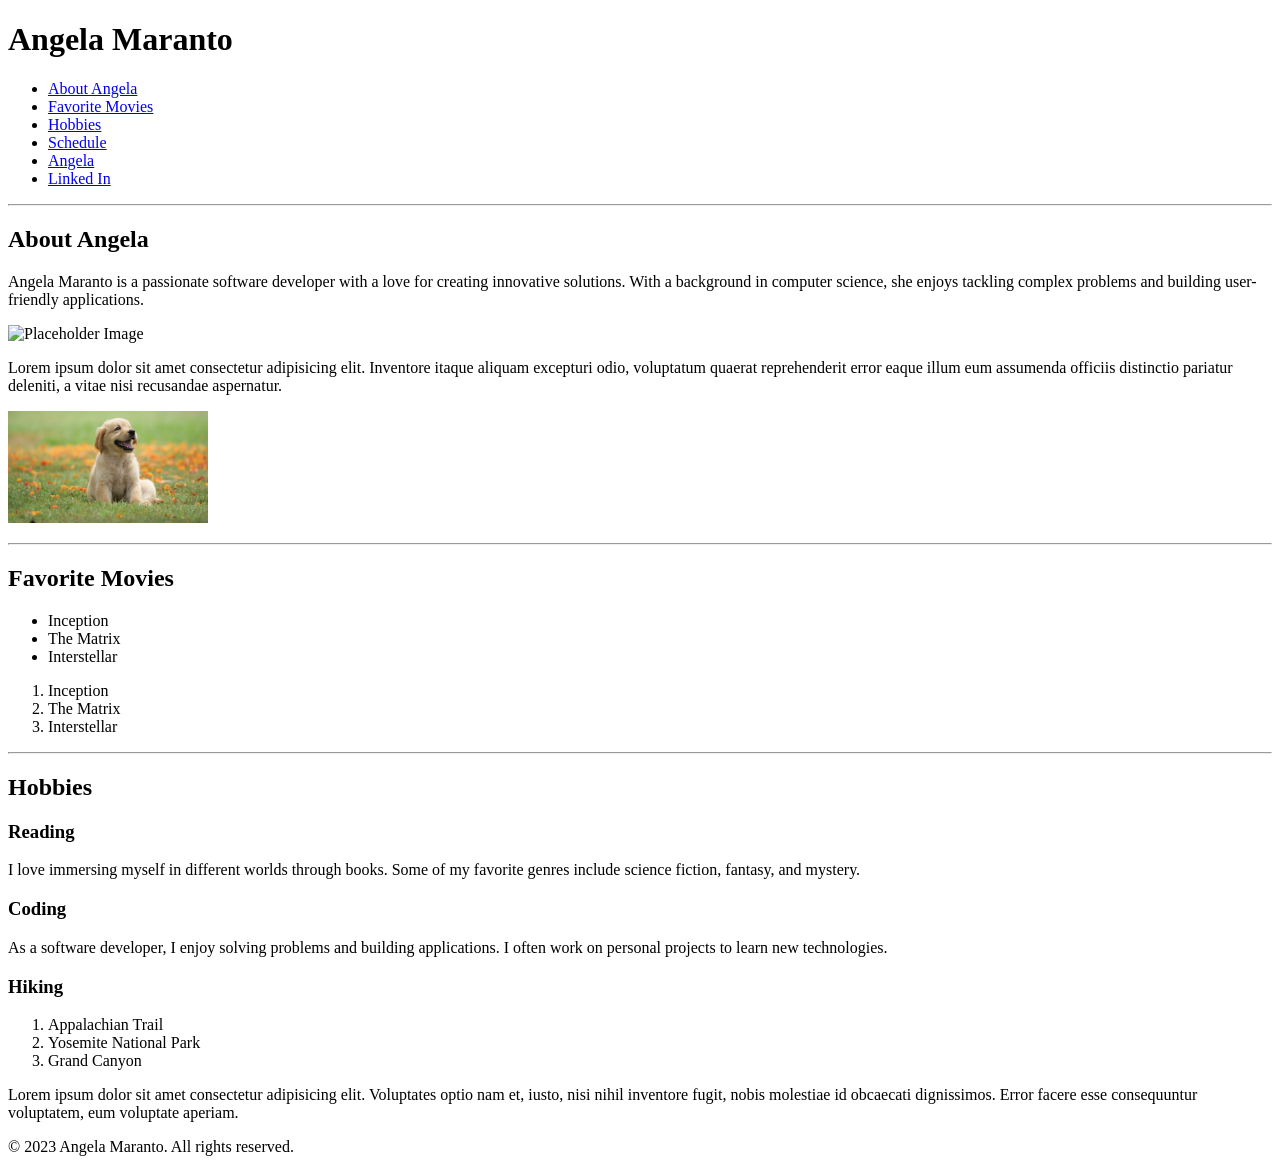
==== index.html @ 6e152a61 "initial commit of index" ====
<!DOCTYPE html>
<html lang="en">
<head>
    <meta charset="UTF-8">
    <meta name="viewport" content="width=device-width, initial-scale=1.0">
    <title>About Angela Maranto</title>
</head>
<body>
    <div class="container">
    <header>
        <h1>Angela Maranto</h1>
    </header>
    <nav>
        <ul>
            <li><a href="#about">About Angela</a></li>
            <li><a href="#movies">Favorite Movies</a></li>
            <li><a href="#hobbies">Hobbies</a></li>
            
            <li><a href="schedule.html" target="_blank" rel="noopener noreferrer">Schedule</a></li>
            <li><a href="about/angela.html" target="_blank" rel="noopener noreferrer">Angela</a></li>
            <li><a href="https://www.linkedin.com/in/angela-maranto/" target="_blank" rel="noopener noreferrer">Linked In</a></li>
        </ul>
    </nav>
    <main>
        <hr />
        <section>
            <h2 id="about">About Angela</h2>
            <p>Angela Maranto is a passionate software developer with a love for creating innovative solutions. With a background in computer science, she enjoys tackling complex problems and building user-friendly applications.</p>
            <p>
                <img src="https://placehold.co/200" alt="Placeholder Image" />    
            </p>
            <p>Lorem ipsum dolor sit amet consectetur adipisicing elit. Inventore itaque aliquam excepturi odio, voluptatum quaerat reprehenderit error eaque illum eum assumenda officiis distinctio pariatur deleniti, a vitae nisi recusandae aspernatur.</p>
            <p>
                <img src="Images/puppy.avif" 
                alt="Dog Picture" 
                width="200px" 
                title="Dog"
            />
            </p>
        </section>
        <section>
             <hr />
            <h2 id="movies" >Favorite Movies</h2>
            <ul>
                <li>Inception</li>
                <li>The Matrix</li>
                <li>Interstellar</li>
            </ul>

            <ol>
                <li>Inception</li>
                <li>The Matrix</li>
                <li>Interstellar</li>
            </ol>

        </section>
         <hr />
        <section>
            <h2 id="hobbies">Hobbies</h2>
                <h3>Reading</h3>
                <p>I love immersing myself in different worlds through books. Some of my favorite genres include science fiction, fantasy, and mystery.</p>
                <h3>Coding</h3>
                <p>As a software developer, I enjoy solving problems and building applications. I often work on personal projects to learn new technologies.</p>
                <h3>Hiking </h3>
                <ol>
                    <li>Appalachian Trail</li>
                    <li>Yosemite National Park</li>
                    <li>Grand Canyon</li>
                </ol>
        </section>

        <p>Lorem ipsum dolor sit amet consectetur adipisicing elit. Voluptates optio nam et, iusto, nisi nihil inventore fugit, nobis molestiae id obcaecati dignissimos. Error facere esse consequuntur voluptatem, eum voluptate aperiam.</p>
    </main>
    <footer>
        <p>&copy; 2023 Angela Maranto. All rights reserved.</p>
    </footer>
    </div>
</body>
</html>
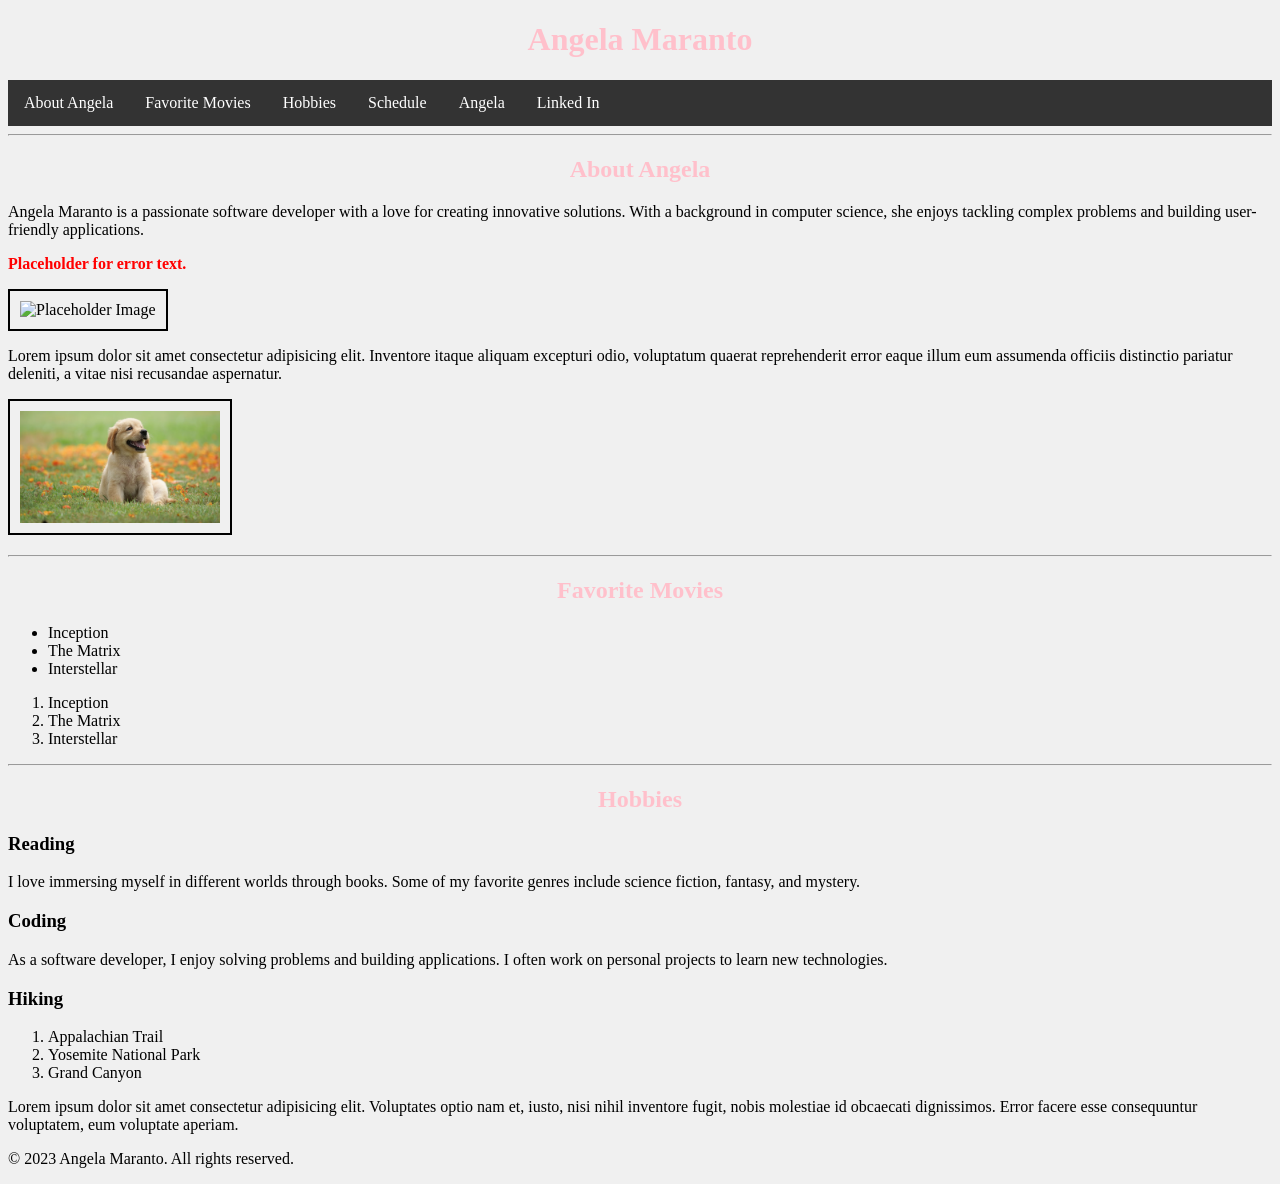
==== commit ff03d039: "Css styling" ====
--- a/index.html
+++ b/index.html
@@ -4,6 +4,7 @@
     <meta charset="UTF-8">
     <meta name="viewport" content="width=device-width, initial-scale=1.0">
     <title>About Angela Maranto</title>
+    <link rel="stylesheet" type="text/css" href="css/stylesheet.css">
 </head>
 <body>
     <div class="container">
@@ -11,7 +12,7 @@
         <h1>Angela Maranto</h1>
     </header>
     <nav>
-        <ul>
+        <ul class="nav">
             <li><a href="#about">About Angela</a></li>
             <li><a href="#movies">Favorite Movies</a></li>
             <li><a href="#hobbies">Hobbies</a></li>
@@ -26,6 +27,9 @@
         <section>
             <h2 id="about">About Angela</h2>
             <p>Angela Maranto is a passionate software developer with a love for creating innovative solutions. With a background in computer science, she enjoys tackling complex problems and building user-friendly applications.</p>
+            <p>
+                <span class="error">Placeholder for error text.</span>
+            </p>
             <p>
                 <img src="https://placehold.co/200" alt="Placeholder Image" />    
             </p>
--- a/css/stylesheet.css
+++ b/css/stylesheet.css
@@ -0,0 +1,129 @@
+body{background-color: #f0f0f0;
+}
+
+h1 {
+    color: pink;
+    text-align: center;
+}
+
+h2 {color: pink;
+    text-align: center;
+}
+
+img {border: 2px solid black;
+    padding: 10px;}
+
+a:link {
+    color: blue;
+}
+
+a:visited {
+    color: pink;
+}
+
+a:hover {
+    color: darkblue;
+    text-decoration: underline;
+}
+
+a:active {
+    color: darkblue;
+    text-decoration: underline;
+}
+
+#container {
+    width: 80%;
+    margin: 0 auto;
+    background-color: white;
+    padding: 20px;
+    border: 1px solid green;
+}
+
+.error {
+    color: red;
+    font-weight: bold;
+}
+
+caption {
+    font-style: italic;
+    margin-bottom: 10px;
+    text-align: right;
+}
+
+table {
+    border: 1px solid #000;
+    border-collapse: collapse;
+    width: 80%; /* 80% of the available width */
+    margin: 20px auto; /* Center the table and add vertical spacing */
+}
+
+thead {
+    background-color: #f2f2f2;
+}
+
+th, 
+td {
+    border: 1px solid #000;
+    padding: 8px;
+}
+
+table {
+        border-collapse: collapse; 
+        width: 80%; /* 80% of the available width */
+      }
+
+      th,
+      td {
+        text-align: left;
+        padding: 8px;
+        border-bottom: 1px solid #ddd; /* Adds horizontal dividers */
+      }
+
+      /* Alternating row colors for the table body */
+      tbody tr:nth-child(even) {
+        background-color: #f2f2f2; /* Light grey background for even rows */
+      }
+
+      tbody tr:nth-child(odd) {
+        background-color: #ffffff; /* White background for odd rows (optional, good practice) */
+      }
+
+      /* Hover effect for all table body rows */
+      tbody tr:hover {
+        background-color: #ddd; /* A different, distinct background color on hover */
+        cursor: pointer; /* Changes the cursor to a pointer to indicate interactivity */
+      }
+
+      th {
+        background-color: #4caf50; /* Green background for header cells */
+        color: white; /* White text for header cells */
+      }
+
+      caption {
+        font-weight: bold;
+        margin-bottom: 8px;
+      }
+
+      ul.nav{
+        list-style-type: none;
+        margin: 0;
+        padding: 0;
+        overflow: hidden;
+        background-color: #333333;
+      }
+
+      ul.nav li {
+        float: left;
+      }
+
+      ul.nav li a:link, ul.nav li a:visited {
+        display: block;
+        color: white;
+        text-align: center;
+        padding: 14px 16px;
+        text-decoration: none;
+    }
+
+    ul.nav li a:hover {
+        background-color: #111111;
+    }
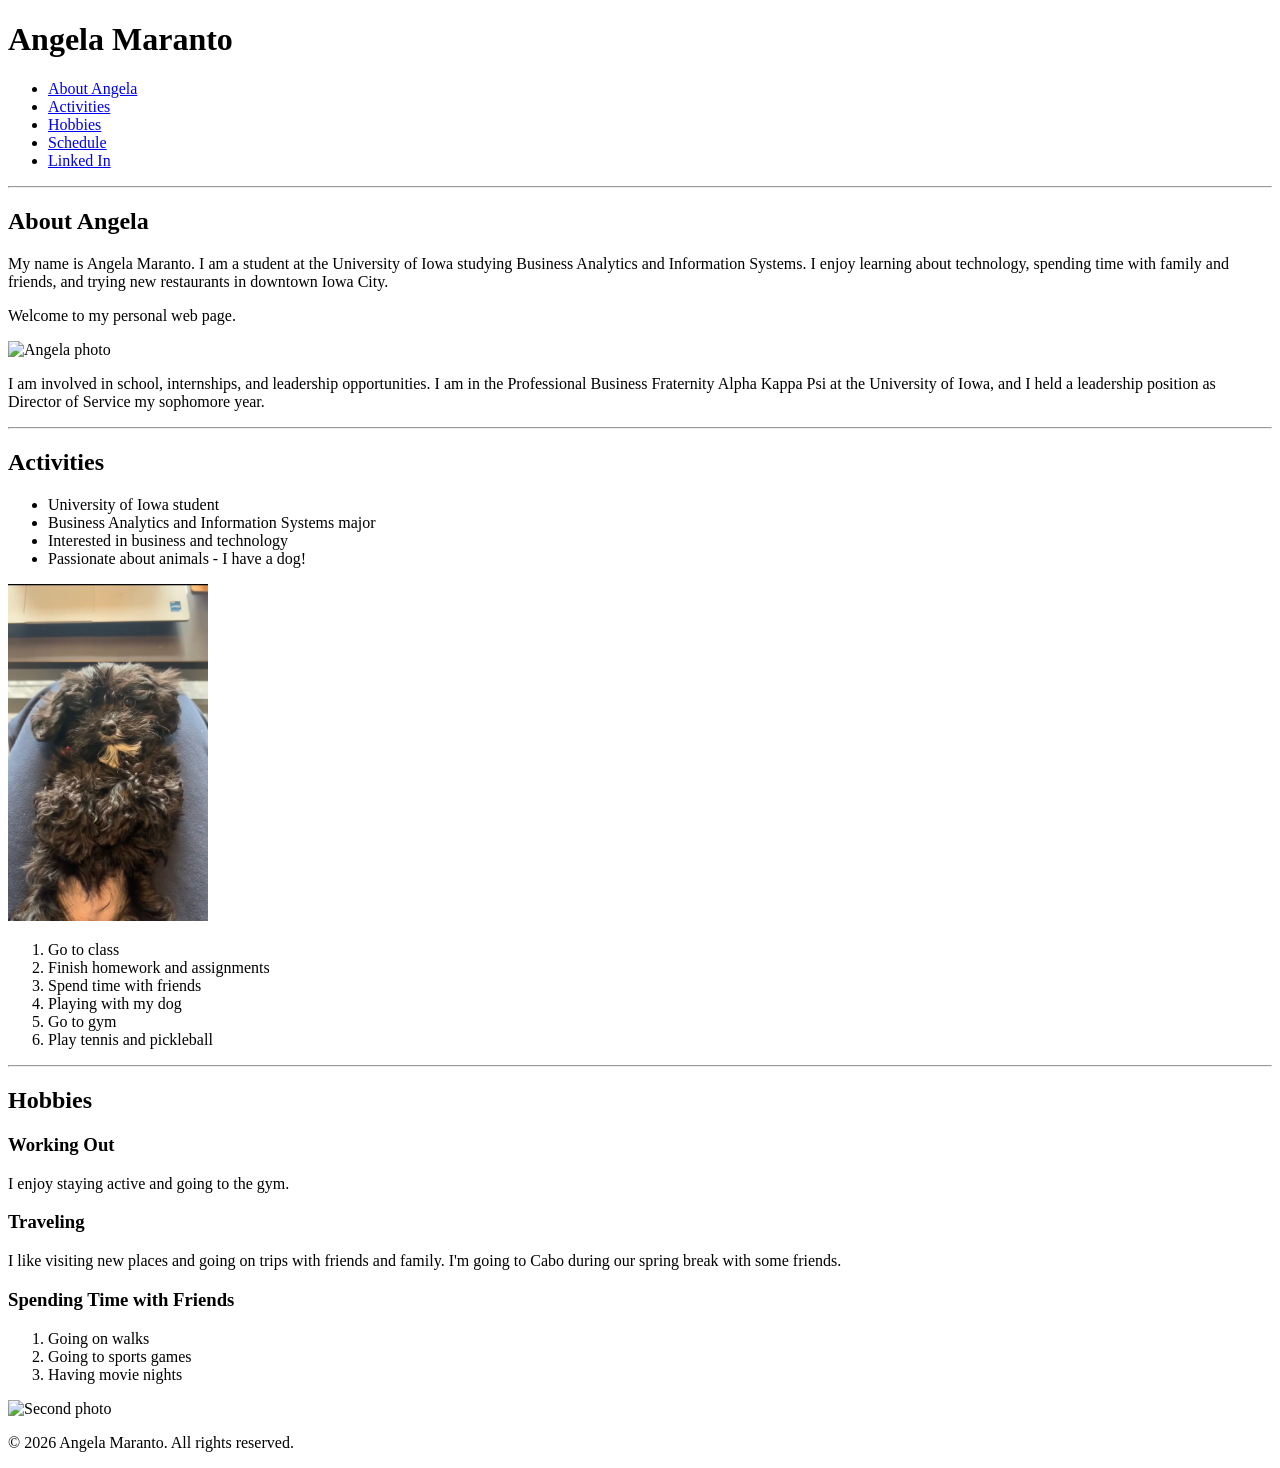
==== commit 44de3096: "Update index page with navigation and about content while deleting information that I did not need t" ====
--- a/index.html
+++ b/index.html
@@ -4,80 +4,86 @@
     <meta charset="UTF-8">
     <meta name="viewport" content="width=device-width, initial-scale=1.0">
     <title>About Angela Maranto</title>
-    <link rel="stylesheet" type="text/css" href="css/stylesheet.css">
+    <link rel="stylesheet" type="text/css" href="style/stylesheet.css">
 </head>
 <body>
-    <div class="container">
-    <header>
-        <h1>Angela Maranto</h1>
-    </header>
-    <nav>
-        <ul class="nav">
-            <li><a href="#about">About Angela</a></li>
-            <li><a href="#movies">Favorite Movies</a></li>
-            <li><a href="#hobbies">Hobbies</a></li>
-            
-            <li><a href="schedule.html" target="_blank" rel="noopener noreferrer">Schedule</a></li>
-            <li><a href="about/angela.html" target="_blank" rel="noopener noreferrer">Angela</a></li>
-            <li><a href="https://www.linkedin.com/in/angela-maranto/" target="_blank" rel="noopener noreferrer">Linked In</a></li>
-        </ul>
-    </nav>
-    <main>
-        <hr />
-        <section>
-            <h2 id="about">About Angela</h2>
-            <p>Angela Maranto is a passionate software developer with a love for creating innovative solutions. With a background in computer science, she enjoys tackling complex problems and building user-friendly applications.</p>
-            <p>
-                <span class="error">Placeholder for error text.</span>
-            </p>
-            <p>
-                <img src="https://placehold.co/200" alt="Placeholder Image" />    
-            </p>
-            <p>Lorem ipsum dolor sit amet consectetur adipisicing elit. Inventore itaque aliquam excepturi odio, voluptatum quaerat reprehenderit error eaque illum eum assumenda officiis distinctio pariatur deleniti, a vitae nisi recusandae aspernatur.</p>
-            <p>
-                <img src="Images/puppy.avif" 
-                alt="Dog Picture" 
-                width="200px" 
-                title="Dog"
-            />
-            </p>
-        </section>
-        <section>
-             <hr />
-            <h2 id="movies" >Favorite Movies</h2>
-            <ul>
-                <li>Inception</li>
-                <li>The Matrix</li>
-                <li>Interstellar</li>
+    <div id="container">
+        <header>
+            <h1>Angela Maranto</h1>
+        </header>
+
+        <nav>
+            <ul class="nav">
+                <li><a href="#about">About Angela</a></li>
+                <li><a href="#activities">Activities</a></li>
+                <li><a href="#hobbies">Hobbies</a></li>
+                <li><a href="schedule.html">Schedule</a></li>
+                <li><a href="https://www.linkedin.com/in/angela-maranto/" target="_blank" rel="noopener noreferrer">Linked In</a></li>
             </ul>
+        </nav>
 
-            <ol>
-                <li>Inception</li>
-                <li>The Matrix</li>
-                <li>Interstellar</li>
-            </ol>
+        <main>
+            <hr />
+            <section>
+                <h2 id="about">About Angela</h2>
+                <p>My name is Angela Maranto. I am a student at the University of Iowa studying Business Analytics and Information Systems. I enjoy learning about technology, spending time with family and friends, and trying new restaurants in downtown Iowa City.</p>
+                <p class="error">Welcome to my personal web page.</p>
+                <p>
+                    <img src="Images/IMG_2315.JPG" alt="Angela photo" width="200" title="Angela" />
+                </p>
+                <p>I am involved in school, internships, and leadership opportunities. I am in the Professional Business Fraternity Alpha Kappa Psi at the University of Iowa, and I held a leadership position as Director of Service my sophomore year.</p>
+            </section>
 
-        </section>
-         <hr />
-        <section>
-            <h2 id="hobbies">Hobbies</h2>
-                <h3>Reading</h3>
-                <p>I love immersing myself in different worlds through books. Some of my favorite genres include science fiction, fantasy, and mystery.</p>
-                <h3>Coding</h3>
-                <p>As a software developer, I enjoy solving problems and building applications. I often work on personal projects to learn new technologies.</p>
-                <h3>Hiking </h3>
+            <section>
+                <hr />
+                <h2 id="activities">Activities</h2>
+                <ul>
+                    <li>University of Iowa student</li>
+                    <li>Business Analytics and Information Systems major</li>
+                    <li>Interested in business and technology</li>
+                    <li>Passionate about animals - I have a dog!</li>
+                </ul>
+
+                 <p>
+                    <img src="Images/IMG_4508.jpg" alt="Second photo" width="200" title="Angela's dog 'Maicy'" />
+                </p>
+
                 <ol>
-                    <li>Appalachian Trail</li>
-                    <li>Yosemite National Park</li>
-                    <li>Grand Canyon</li>
+                    <li>Go to class</li>
+                    <li>Finish homework and assignments</li>
+                    <li>Spend time with friends</li>
+                    <li>Playing with my dog</li>
+                    <li>Go to gym</li>
+                    <li>Play tennis and pickleball</li>
+
                 </ol>
-        </section>
+            </section>
 
-        <p>Lorem ipsum dolor sit amet consectetur adipisicing elit. Voluptates optio nam et, iusto, nisi nihil inventore fugit, nobis molestiae id obcaecati dignissimos. Error facere esse consequuntur voluptatem, eum voluptate aperiam.</p>
-    </main>
-    <footer>
-        <p>&copy; 2023 Angela Maranto. All rights reserved.</p>
-    </footer>
+            <section>
+                <hr />
+                <h2 id="hobbies">Hobbies</h2>
+                <h3>Working Out</h3>
+                <p>I enjoy staying active and going to the gym.</p>
+
+                <h3>Traveling</h3>
+                <p>I like visiting new places and going on trips with friends and family. I'm going to Cabo during our spring break with some friends.</p>
+
+                <h3>Spending Time with Friends</h3>
+                <ol>
+                    <li>Going on walks</li>
+                    <li>Going to sports games</li>
+                    <li>Having movie nights</li>
+                </ol>
+
+                <p>
+                    <img src="Images/IMG_0533.jpg" alt="Second photo" width="200" title="Angela photo" />
+                </p>
+            </section>
+        </main>
+
+        <footer>
+            <p>&copy; 2026 Angela Maranto. All rights reserved.</p>
+        </footer>
     </div>
 </body>
 </html>
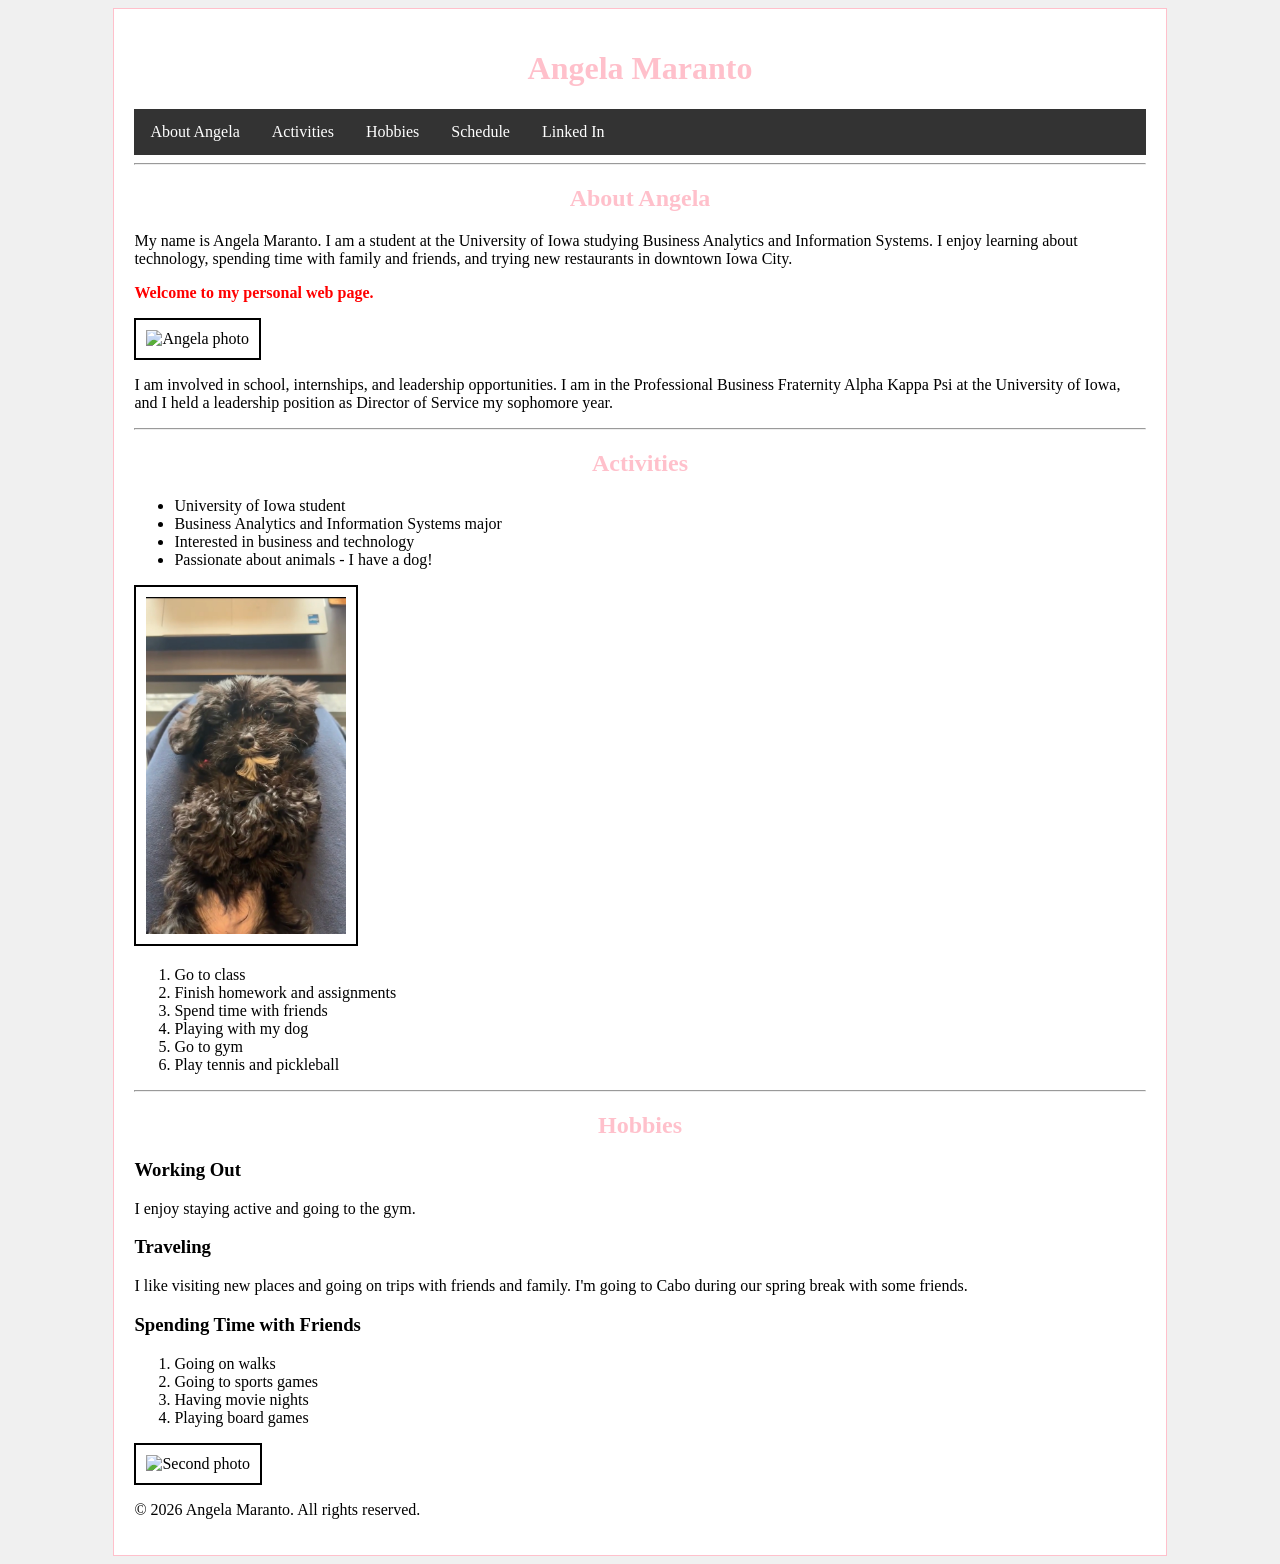
==== commit df3416d1: "Final Commit" ====
--- a/index.html
+++ b/index.html
@@ -73,6 +73,7 @@
                     <li>Going on walks</li>
                     <li>Going to sports games</li>
                     <li>Having movie nights</li>
+                    <li>Playing board games</li>
                 </ol>
 
                 <p>
--- a/style/stylesheet.css
+++ b/style/stylesheet.css
@@ -0,0 +1,115 @@
+body {
+    background-color: #f0f0f0;
+}
+
+h1 {
+    color: pink;
+    text-align: center;
+}
+
+h2 {
+    color: pink;
+    text-align: center;
+}
+
+img {
+    border: 2px solid black;
+    padding: 10px;
+}
+
+a:link {
+    color: blue;
+}
+
+a:visited {
+    color: pink;
+}
+
+a:hover {
+    color: darkblue;
+    text-decoration: underline;
+}
+
+a:active {
+    color: darkblue;
+    text-decoration: underline;
+}
+
+#container {
+    width: 80%;
+    margin: 0 auto;
+    background-color: white;
+    padding: 20px;
+    border: 1px solid pink;
+}
+
+.error {
+    color: red;
+    font-weight: bold;
+}
+
+caption {
+    font-style: italic;
+    margin-bottom: 10px;
+    text-align: center;
+}
+
+table {
+    border: 1px solid #000;
+    border-collapse: collapse;
+    width: 80%;
+    margin: 20px auto;
+}
+
+thead {
+    background-color: #f2f2f2;
+}
+
+th,
+td {
+    border: 1px solid #000;
+    padding: 8px;
+    text-align: left;
+}
+
+tbody tr:nth-child {
+    background-color: #f2f2f2;
+}
+
+tbody tr:nth-child {
+    background-color: #ffffff;
+}
+
+tbody tr:hover {
+    background-color: #ddd;
+}
+
+th {
+    background-color: pink;
+    color: white;
+}
+
+ul.nav {
+    list-style-type: none;
+    margin: 0;
+    padding: 0;
+    overflow: hidden;
+    background-color: #333333;
+}
+
+ul.nav li {
+    float: left;
+}
+
+ul.nav li a:link,
+ul.nav li a:visited {
+    display: block;
+    color: white;
+    text-align: center;
+    padding: 14px 16px;
+    text-decoration: none;
+}
+
+ul.nav li a:hover {
+    background-color: #111111;
+}
